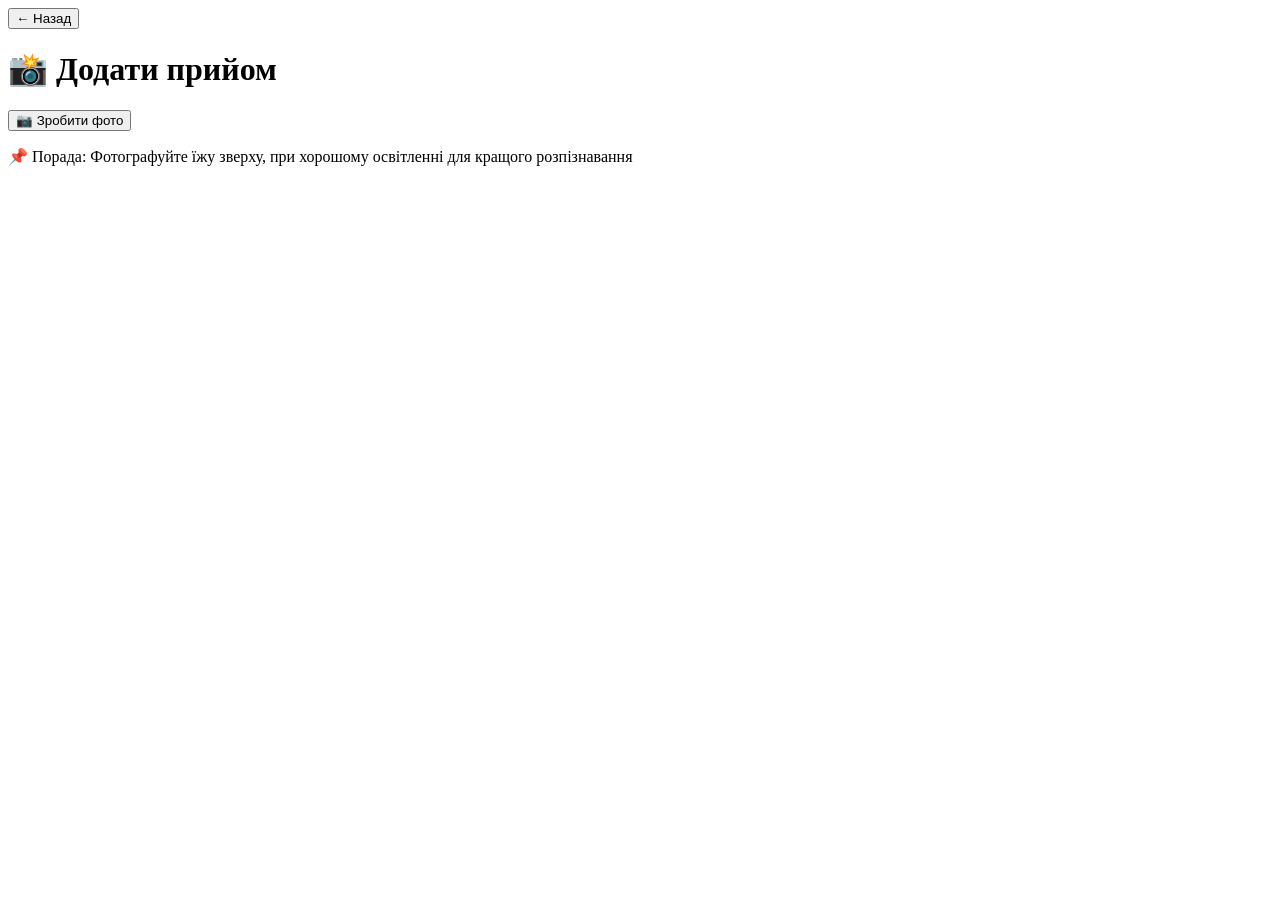
==== webapp/add_meal.html @ 33384cad "Add files via upload" ====
<!-- ============================================ -->
<!-- Файл: webapp/add_meal.html -->
<!-- ============================================ -->
<!DOCTYPE html>
<html lang="uk">
<head>
    <meta charset="UTF-8">
    <meta name="viewport" content="width=device-width, initial-scale=1.0, viewport-fit=cover">
    <title>Додати прийом їжі</title>
    <link rel="stylesheet" href="/static/style.css">
</head>
<body>
    <div class="app-container">
        <header class="header">
            <button class="back-btn" onclick="goBack()">← Назад</button>
            <h1>📸 Додати прийом</h1>
            <div style="width: 40px;"></div>
        </header>
        
        <div class="camera-container">
            <div id="cameraPreview" class="camera-preview">
                <img id="photoPreview" style="display: none; max-width: 100%; border-radius: 16px;">
                <button id="takePhotoBtn" class="camera-btn" onclick="takePhoto()">
                    📷 Зробити фото
                </button>
            </div>
        </div>
        
        <div id="analysisResult" style="display: none;" class="analysis-card">
            <div class="loading-spinner" id="loadingSpinner">
                <div class="spinner"></div>
                <p>🔍 Аналізую фото через AI...</p>
            </div>
            <div id="analysisContent" style="display: none;">
                <h3>🍽️ Результат аналізу</h3>
                <div class="analysis-details">
                    <div class="analysis-field">
                        <label>Страва:</label>
                        <span id="mealName"></span>
                    </div>
                    <div class="analysis-field">
                        <label>Калорії:</label>
                        <input type="number" id="mealCalories" class="editable-input">
                    </div>
                    <div class="analysis-field">
                        <label>Білки (г):</label>
                        <input type="number" step="0.1" id="mealProtein" class="editable-input">
                    </div>
                    <div class="analysis-field">
                        <label>Жири (г):</label>
                        <input type="number" step="0.1" id="mealFat" class="editable-input">
                    </div>
                    <div class="analysis-field">
                        <label>Вуглеводи (г):</label>
                        <input type="number" step="0.1" id="mealCarbs" class="editable-input">
                    </div>
                    <div class="analysis-field">
                        <label>💡 Рекомендація:</label>
                        <p id="mealFeedback" class="feedback-text"></p>
                    </div>
                </div>
                <div class="action-buttons">
                    <button class="confirm-btn" onclick="confirmMeal()">✅ Підтвердити</button>
                    <button class="retake-btn" onclick="resetCamera()">🔄 Перезняти</button>
                </div>
            </div>
        </div>
        
        <div class="info-note">
            <p>📌 Порада: Фотографуйте їжу зверху, при хорошому освітленні для кращого розпізнавання</p>
        </div>
    </div>
    
    <script>
        const telegramId = new URLSearchParams(window.location.search).get('user_id');
        let currentPhotoFile = null;
        
        async function takePhoto() {
            // Використовуємо Telegram WebApp API для доступу до камери
            if (window.Telegram && window.Telegram.WebApp) {
                const tg = window.Telegram.WebApp;
                
                tg.showPopup({
                    title: '📸 Фото їжі',
                    message: 'Зробіть фото вашої страви для аналізу',
                    buttons: [{type: 'ok'}, {type: 'cancel'}]
                });
                
                // Запускаємо камеру через input
                const input = document.createElement('input');
                input.type = 'file';
                input.accept = 'image/*';
                input.capture = 'environment';
                
                input.onchange = async (e) => {
                    const file = e.target.files[0];
                    if (file) {
                        currentPhotoFile = file;
                        await analyzePhoto(file);
                    }
                };
                
                input.click();
            } else {
                // Fallback для десктопу
                const input = document.createElement('input');
                input.type = 'file';
                input.accept = 'image/*';
                input.onchange = async (e) => {
                    const file = e.target.files[0];
                    if (file) {
                        currentPhotoFile = file;
                        await analyzePhoto(file);
                    }
                };
                input.click();
            }
        }
        
        async function analyzePhoto(file) {
            // Показуємо прев'ю
            const preview = document.getElementById('photoPreview');
            preview.src = URL.createObjectURL(file);
            preview.style.display = 'block';
            document.getElementById('takePhotoBtn').style.display = 'none';
            
            // Показуємо результат аналізу
            document.getElementById('analysisResult').style.display = 'block';
            document.getElementById('loadingSpinner').style.display = 'flex';
            document.getElementById('analysisContent').style.display = 'none';
            
            // Відправляємо на аналіз
            const formData = new FormData();
            formData.append('telegram_id', telegramId);
            formData.append('photo', file);
            
            try {
                const response = await fetch('/api/analyze', {
                    method: 'POST',
                    body: formData
                });
                
                const analysis = await response.json();
                
                // Заповнюємо дані
                document.getElementById('mealName').innerText = analysis.name || 'Невідомо';
                document.getElementById('mealCalories').value = analysis.calories || 0;
                document.getElementById('mealProtein').value = analysis.protein || 0;
                document.getElementById('mealFat').value = analysis.fat || 0;
                document.getElementById('mealCarbs').value = analysis.carbs || 0;
                document.getElementById('mealFeedback').innerText = analysis.feedback || '✅ Гарний вибір!';
                
                // Показуємо контент
                document.getElementById('loadingSpinner').style.display = 'none';
                document.getElementById('analysisContent').style.display = 'block';
                
            } catch (error) {
                console.error('Analysis error:', error);
                document.getElementById('loadingSpinner').innerHTML = '<p>❌ Помилка аналізу. Спробуйте ще раз.</p>';
            }
        }
        
        async function confirmMeal() {
            const mealData = {
                telegram_id: parseInt(telegramId),
                photo_url: null,
                name: document.getElementById('mealName').innerText,
                calories: parseInt(document.getElementById('mealCalories').value) || 0,
                protein: parseFloat(document.getElementById('mealProtein').value) || 0,
                fat: parseFloat(document.getElementById('mealFat').value) || 0,
                carbs: parseFloat(document.getElementById('mealCarbs').value) || 0,
                feedback: document.getElementById('mealFeedback').innerText
            };
            
            try {
                const response = await fetch('/api/meals', {
                    method: 'POST',
                    headers: {
                        'Content-Type': 'application/json'
                    },
                    body: JSON.stringify(mealData)
                });
                
                if (response.ok) {
                    if (window.Telegram && window.Telegram.WebApp) {
                        window.Telegram.WebApp.close();
                    }
                    window.location.href = `/?user_id=${telegramId}`;
                } else {
                    alert('Помилка збереження');
                }
            } catch (error) {
                console.error('Save error:', error);
                alert('Помилка збереження');
            }
        }
        
        function resetCamera() {
            document.getElementById('photoPreview').style.display = 'none';
            document.getElementById('takePhotoBtn').style.display = 'block';
            document.getElementById('analysisResult').style.display = 'none';
            currentPhotoFile = null;
        }
        
        function goBack() {
            window.location.href = `/?user_id=${telegramId}`;
        }
    </script>
</body>
</html>
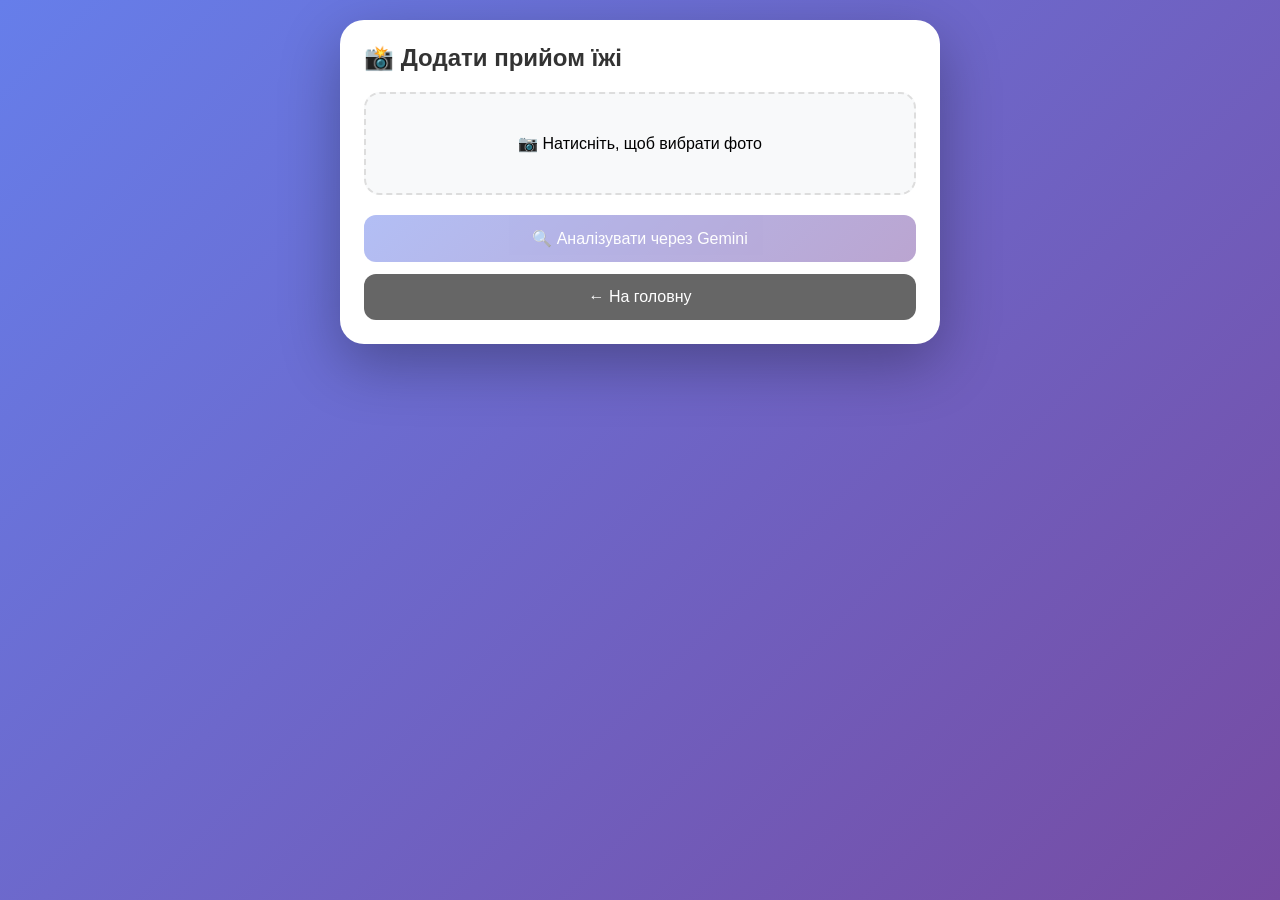
==== commit ef722e0f: "Update add_meal.html" ====
--- a/webapp/add_meal.html
+++ b/webapp/add_meal.html
@@ -1,138 +1,194 @@
-<!-- ============================================ -->
-<!-- Файл: webapp/add_meal.html -->
-<!-- ============================================ -->
 <!DOCTYPE html>
 <html lang="uk">
 <head>
     <meta charset="UTF-8">
     <meta name="viewport" content="width=device-width, initial-scale=1.0, viewport-fit=cover">
     <title>Додати прийом їжі</title>
-    <link rel="stylesheet" href="/static/style.css">
+    <style>
+        * { margin: 0; padding: 0; box-sizing: border-box; }
+        body {
+            font-family: -apple-system, BlinkMacSystemFont, 'Segoe UI', Roboto, Helvetica, Arial, sans-serif;
+            background: linear-gradient(135deg, #667eea 0%, #764ba2 100%);
+            min-height: 100vh;
+            padding: 20px;
+        }
+        .container {
+            max-width: 600px;
+            margin: 0 auto;
+            background: white;
+            border-radius: 24px;
+            padding: 24px;
+            box-shadow: 0 20px 60px rgba(0,0,0,0.3);
+        }
+        h1 { color: #333; margin-bottom: 20px; font-size: 24px; }
+        .camera-area {
+            background: #f8f9fa;
+            border-radius: 16px;
+            padding: 40px;
+            text-align: center;
+            border: 2px dashed #ddd;
+            cursor: pointer;
+            margin-bottom: 20px;
+            transition: all 0.3s;
+        }
+        .camera-area:hover { border-color: #667eea; background: #f0f0f0; }
+        #photoPreview {
+            max-width: 100%;
+            border-radius: 16px;
+            margin-bottom: 20px;
+            display: none;
+        }
+        button {
+            background: linear-gradient(135deg, #667eea, #764ba2);
+            color: white;
+            border: none;
+            padding: 14px 24px;
+            border-radius: 12px;
+            font-size: 16px;
+            cursor: pointer;
+            width: 100%;
+            font-weight: 500;
+            transition: all 0.3s;
+        }
+        button:hover { opacity: 0.9; transform: translateY(-1px); }
+        button:disabled { opacity: 0.5; cursor: not-allowed; transform: none; }
+        .result {
+            margin-top: 20px;
+            padding: 16px;
+            background: #f8f9fa;
+            border-radius: 16px;
+            display: none;
+        }
+        .loading {
+            text-align: center;
+            color: #667eea;
+            padding: 20px;
+        }
+        .spinner {
+            width: 40px;
+            height: 40px;
+            border: 3px solid #e0e0e0;
+            border-top-color: #667eea;
+            border-radius: 50%;
+            animation: spin 1s linear infinite;
+            margin: 0 auto 12px;
+        }
+        @keyframes spin { to { transform: rotate(360deg); } }
+        .field {
+            margin-bottom: 12px;
+        }
+        .field label {
+            display: block;
+            font-weight: 500;
+            margin-bottom: 4px;
+            color: #666;
+            font-size: 14px;
+        }
+        .field input {
+            width: 100%;
+            padding: 10px 12px;
+            border: 1px solid #ddd;
+            border-radius: 8px;
+            font-size: 16px;
+        }
+        .field input:focus { outline: none; border-color: #667eea; }
+        .feedback {
+            background: #e8f5e9;
+            padding: 12px;
+            border-radius: 8px;
+            color: #2e7d32;
+            margin-top: 12px;
+            font-size: 14px;
+        }
+        .back-btn {
+            background: #666;
+            margin-top: 12px;
+        }
+        .action-buttons {
+            display: flex;
+            gap: 12px;
+            margin-top: 16px;
+        }
+        .action-buttons button { flex: 1; }
+        .save-btn { background: #4caf50; }
+        .retake-btn { background: #ff9800; }
+    </style>
 </head>
 <body>
-    <div class="app-container">
-        <header class="header">
-            <button class="back-btn" onclick="goBack()">← Назад</button>
-            <h1>📸 Додати прийом</h1>
-            <div style="width: 40px;"></div>
-        </header>
-        
-        <div class="camera-container">
-            <div id="cameraPreview" class="camera-preview">
-                <img id="photoPreview" style="display: none; max-width: 100%; border-radius: 16px;">
-                <button id="takePhotoBtn" class="camera-btn" onclick="takePhoto()">
-                    📷 Зробити фото
-                </button>
+    <div class="container">
+        <h1>📸 Додати прийом їжі</h1>
+        
+        <div class="camera-area" onclick="document.getElementById('photoInput').click()">
+            📷 Натисніть, щоб вибрати фото
+            <input type="file" id="photoInput" accept="image/*" style="display: none">
+        </div>
+        
+        <img id="photoPreview">
+        
+        <button id="analyzeBtn" onclick="analyzePhoto()" disabled>🔍 Аналізувати через Gemini</button>
+        
+        <div id="result" class="result">
+            <h3 style="margin-bottom: 12px;">📊 Результат аналізу</h3>
+            <div id="resultContent"></div>
+            <div class="action-buttons">
+                <button id="saveBtn" class="save-btn" onclick="saveMeal()" style="display: none;">✅ Зберегти прийом</button>
+                <button id="retakeBtn" class="retake-btn" onclick="resetForm()" style="display: none;">🔄 Нове фото</button>
             </div>
         </div>
         
-        <div id="analysisResult" style="display: none;" class="analysis-card">
-            <div class="loading-spinner" id="loadingSpinner">
-                <div class="spinner"></div>
-                <p>🔍 Аналізую фото через AI...</p>
-            </div>
-            <div id="analysisContent" style="display: none;">
-                <h3>🍽️ Результат аналізу</h3>
-                <div class="analysis-details">
-                    <div class="analysis-field">
-                        <label>Страва:</label>
-                        <span id="mealName"></span>
-                    </div>
-                    <div class="analysis-field">
-                        <label>Калорії:</label>
-                        <input type="number" id="mealCalories" class="editable-input">
-                    </div>
-                    <div class="analysis-field">
-                        <label>Білки (г):</label>
-                        <input type="number" step="0.1" id="mealProtein" class="editable-input">
-                    </div>
-                    <div class="analysis-field">
-                        <label>Жири (г):</label>
-                        <input type="number" step="0.1" id="mealFat" class="editable-input">
-                    </div>
-                    <div class="analysis-field">
-                        <label>Вуглеводи (г):</label>
-                        <input type="number" step="0.1" id="mealCarbs" class="editable-input">
-                    </div>
-                    <div class="analysis-field">
-                        <label>💡 Рекомендація:</label>
-                        <p id="mealFeedback" class="feedback-text"></p>
-                    </div>
-                </div>
-                <div class="action-buttons">
-                    <button class="confirm-btn" onclick="confirmMeal()">✅ Підтвердити</button>
-                    <button class="retake-btn" onclick="resetCamera()">🔄 Перезняти</button>
-                </div>
-            </div>
-        </div>
-        
-        <div class="info-note">
-            <p>📌 Порада: Фотографуйте їжу зверху, при хорошому освітленні для кращого розпізнавання</p>
-        </div>
+        <button class="back-btn" onclick="goBack()">← На головну</button>
     </div>
     
     <script>
         const telegramId = new URLSearchParams(window.location.search).get('user_id');
+        let currentAnalysis = null;
         let currentPhotoFile = null;
         
-        async function takePhoto() {
-            // Використовуємо Telegram WebApp API для доступу до камери
-            if (window.Telegram && window.Telegram.WebApp) {
-                const tg = window.Telegram.WebApp;
-                
-                tg.showPopup({
-                    title: '📸 Фото їжі',
-                    message: 'Зробіть фото вашої страви для аналізу',
-                    buttons: [{type: 'ok'}, {type: 'cancel'}]
-                });
-                
-                // Запускаємо камеру через input
-                const input = document.createElement('input');
-                input.type = 'file';
-                input.accept = 'image/*';
-                input.capture = 'environment';
-                
-                input.onchange = async (e) => {
-                    const file = e.target.files[0];
-                    if (file) {
-                        currentPhotoFile = file;
-                        await analyzePhoto(file);
-                    }
-                };
-                
-                input.click();
-            } else {
-                // Fallback для десктопу
-                const input = document.createElement('input');
-                input.type = 'file';
-                input.accept = 'image/*';
-                input.onchange = async (e) => {
-                    const file = e.target.files[0];
-                    if (file) {
-                        currentPhotoFile = file;
-                        await analyzePhoto(file);
-                    }
-                };
-                input.click();
-            }
-        }
-        
-        async function analyzePhoto(file) {
+        // Зберігаємо дані в sessionStorage на випадок перезавантаження
+        if (!telegramId) {
+            alert('Помилка: не знайдено ID користувача');
+        }
+        
+        document.getElementById('photoInput').onchange = async (e) => {
+            const file = e.target.files[0];
+            if (!file) return;
+            
+            currentPhotoFile = file;
+            
             // Показуємо прев'ю
-            const preview = document.getElementById('photoPreview');
-            preview.src = URL.createObjectURL(file);
-            preview.style.display = 'block';
-            document.getElementById('takePhotoBtn').style.display = 'none';
-            
-            // Показуємо результат аналізу
-            document.getElementById('analysisResult').style.display = 'block';
-            document.getElementById('loadingSpinner').style.display = 'flex';
-            document.getElementById('analysisContent').style.display = 'none';
-            
-            // Відправляємо на аналіз
+            const reader = new FileReader();
+            reader.onload = (e) => {
+                const preview = document.getElementById('photoPreview');
+                preview.src = e.target.result;
+                preview.style.display = 'block';
+            };
+            reader.readAsDataURL(file);
+            
+            // Активуємо кнопку аналізу
+            document.getElementById('analyzeBtn').disabled = false;
+            
+            // Ховаємо попередній результат
+            document.getElementById('result').style.display = 'none';
+        };
+        
+        async function analyzePhoto() {
+            if (!currentPhotoFile) return;
+            
             const formData = new FormData();
-            formData.append('telegram_id', telegramId);
-            formData.append('photo', file);
+            formData.append('photo', currentPhotoFile);
+            
+            // Показуємо результат з завантаженням
+            document.getElementById('result').style.display = 'block';
+            document.getElementById('resultContent').innerHTML = `
+                <div class="loading">
+                    <div class="spinner"></div>
+                    <p>🔍 Аналіз через Gemini 2.5 Flash...</p>
+                    <p style="font-size: 12px; color: #999;">Зачекайте 3-5 секунд</p>
+                </div>
+            `;
+            document.getElementById('saveBtn').style.display = 'none';
+            document.getElementById('retakeBtn').style.display = 'none';
+            document.getElementById('analyzeBtn').disabled = true;
             
             try {
                 const response = await fetch('/api/analyze', {
@@ -140,71 +196,160 @@
                     body: formData
                 });
                 
-                const analysis = await response.json();
-                
-                // Заповнюємо дані
-                document.getElementById('mealName').innerText = analysis.name || 'Невідомо';
-                document.getElementById('mealCalories').value = analysis.calories || 0;
-                document.getElementById('mealProtein').value = analysis.protein || 0;
-                document.getElementById('mealFat').value = analysis.fat || 0;
-                document.getElementById('mealCarbs').value = analysis.carbs || 0;
-                document.getElementById('mealFeedback').innerText = analysis.feedback || '✅ Гарний вибір!';
-                
-                // Показуємо контент
-                document.getElementById('loadingSpinner').style.display = 'none';
-                document.getElementById('analysisContent').style.display = 'block';
+                if (!response.ok) {
+                    throw new Error(`HTTP ${response.status}`);
+                }
+                
+                const data = await response.json();
+                currentAnalysis = data;
+                
+                // Зберігаємо аналіз в sessionStorage (на випадок перезавантаження)
+                sessionStorage.setItem('pendingAnalysis', JSON.stringify({
+                    analysis: data,
+                    timestamp: Date.now()
+                }));
+                
+                document.getElementById('resultContent').innerHTML = `
+                    <div class="field">
+                        <label>🍽️ Страва</label>
+                        <input type="text" id="mealName" value="${escapeHtml(data.name || 'Невідомо')}">
+                    </div>
+                    <div class="field">
+                        <label>🔥 Калорії (ккал)</label>
+                        <input type="number" id="mealCalories" value="${data.calories || 0}">
+                    </div>
+                    <div class="field">
+                        <label>🥩 Білки (г)</label>
+                        <input type="number" id="mealProtein" value="${data.protein || 0}" step="0.1">
+                    </div>
+                    <div class="field">
+                        <label>🧈 Жири (г)</label>
+                        <input type="number" id="mealFat" value="${data.fat || 0}" step="0.1">
+                    </div>
+                    <div class="field">
+                        <label>🍚 Вуглеводи (г)</label>
+                        <input type="number" id="mealCarbs" value="${data.carbs || 0}" step="0.1">
+                    </div>
+                    <div class="feedback">
+                        💡 ${escapeHtml(data.feedback || 'Гарний вибір!')}
+                    </div>
+                `;
+                document.getElementById('saveBtn').style.display = 'block';
+                document.getElementById('retakeBtn').style.display = 'block';
                 
             } catch (error) {
                 console.error('Analysis error:', error);
-                document.getElementById('loadingSpinner').innerHTML = '<p>❌ Помилка аналізу. Спробуйте ще раз.</p>';
+                document.getElementById('resultContent').innerHTML = `
+                    <div style="color: red; text-align: center; padding: 20px;">
+                        ❌ Помилка аналізу: ${error.message}<br>
+                        Спробуйте ще раз
+                    </div>
+                `;
+                document.getElementById('retakeBtn').style.display = 'block';
+                document.getElementById('analyzeBtn').disabled = false;
             }
         }
         
-        async function confirmMeal() {
+        async function saveMeal() {
             const mealData = {
                 telegram_id: parseInt(telegramId),
-                photo_url: null,
-                name: document.getElementById('mealName').innerText,
-                calories: parseInt(document.getElementById('mealCalories').value) || 0,
-                protein: parseFloat(document.getElementById('mealProtein').value) || 0,
-                fat: parseFloat(document.getElementById('mealFat').value) || 0,
-                carbs: parseFloat(document.getElementById('mealCarbs').value) || 0,
-                feedback: document.getElementById('mealFeedback').innerText
+                name: document.getElementById('mealName')?.value || 'Невідомо',
+                calories: parseInt(document.getElementById('mealCalories')?.value) || 0,
+                protein: parseFloat(document.getElementById('mealProtein')?.value) || 0,
+                fat: parseFloat(document.getElementById('mealFat')?.value) || 0,
+                carbs: parseFloat(document.getElementById('mealCarbs')?.value) || 0,
+                feedback: currentAnalysis?.feedback || ''
             };
+            
+            // Показуємо завантаження
+            document.getElementById('saveBtn').innerHTML = '💾 Збереження...';
+            document.getElementById('saveBtn').disabled = true;
             
             try {
                 const response = await fetch('/api/meals', {
                     method: 'POST',
-                    headers: {
-                        'Content-Type': 'application/json'
-                    },
+                    headers: { 'Content-Type': 'application/json' },
                     body: JSON.stringify(mealData)
                 });
                 
                 if (response.ok) {
-                    if (window.Telegram && window.Telegram.WebApp) {
-                        window.Telegram.WebApp.close();
-                    }
+                    // Очищаємо sessionStorage
+                    sessionStorage.removeItem('pendingAnalysis');
+                    // Показуємо повідомлення і перенаправляємо
+                    alert('✅ Прийом збережено!');
                     window.location.href = `/?user_id=${telegramId}`;
                 } else {
-                    alert('Помилка збереження');
+                    const error = await response.json();
+                    alert('❌ Помилка збереження: ' + (error.error || 'невідома помилка'));
+                    document.getElementById('saveBtn').innerHTML = '✅ Зберегти прийом';
+                    document.getElementById('saveBtn').disabled = false;
                 }
             } catch (error) {
                 console.error('Save error:', error);
-                alert('Помилка збереження');
+                alert('❌ Помилка збереження: ' + error.message);
+                document.getElementById('saveBtn').innerHTML = '✅ Зберегти прийом';
+                document.getElementById('saveBtn').disabled = false;
             }
         }
         
-        function resetCamera() {
+        function resetForm() {
+            // Скидаємо всі поля
+            currentPhotoFile = null;
+            currentAnalysis = null;
             document.getElementById('photoPreview').style.display = 'none';
-            document.getElementById('takePhotoBtn').style.display = 'block';
-            document.getElementById('analysisResult').style.display = 'none';
-            currentPhotoFile = null;
+            document.getElementById('photoPreview').src = '';
+            document.getElementById('photoInput').value = '';
+            document.getElementById('result').style.display = 'none';
+            document.getElementById('analyzeBtn').disabled = true;
+            sessionStorage.removeItem('pendingAnalysis');
         }
         
         function goBack() {
             window.location.href = `/?user_id=${telegramId}`;
         }
+        
+        function escapeHtml(text) {
+            const div = document.createElement('div');
+            div.textContent = text;
+            return div.innerHTML;
+        }
+        
+        // Відновлюємо аналіз після перезавантаження (якщо є)
+        const pending = sessionStorage.getItem('pendingAnalysis');
+        if (pending) {
+            try {
+                const data = JSON.parse(pending);
+                if (data.analysis && (Date.now() - data.timestamp) < 600000) { // 10 хвилин
+                    currentAnalysis = data.analysis;
+                    document.getElementById('result').style.display = 'block';
+                    document.getElementById('resultContent').innerHTML = `
+                        <div class="field">
+                            <label>🍽️ Страва</label>
+                            <input type="text" id="mealName" value="${escapeHtml(currentAnalysis.name || 'Невідомо')}">
+                        </div>
+                        <div class="field">
+                            <label>🔥 Калорії (ккал)</label>
+                            <input type="number" id="mealCalories" value="${currentAnalysis.calories || 0}">
+                        </div>
+                        <div class="field">
+                            <label>🥩 Білки (г)</label>
+                            <input type="number" id="mealProtein" value="${currentAnalysis.protein || 0}" step="0.1">
+                        </div>
+                        <div class="field">
+                            <label>🧈 Жири (г)</label>
+                            <input type="number" id="mealFat" value="${currentAnalysis.fat || 0}" step="0.1">
+                        </div>
+                        <div class="field">
+                            <label>🍚 Вуглеводи (г)</label>
+                            <input type="number" id="mealCarbs" value="${currentAnalysis.carbs || 0}" step="0.1">
+                        </div>
+                        <div class="feedback">💡 ${escapeHtml(currentAnalysis.feedback || 'Гарний вибір!')}</div>
+                    `;
+                    document.getElementById('saveBtn').style.display = 'block';
+                    document.getElementById('retakeBtn').style.display = 'block';
+                }
+            } catch(e) {}
+        }
     </script>
 </body>
-</html>+</html>
